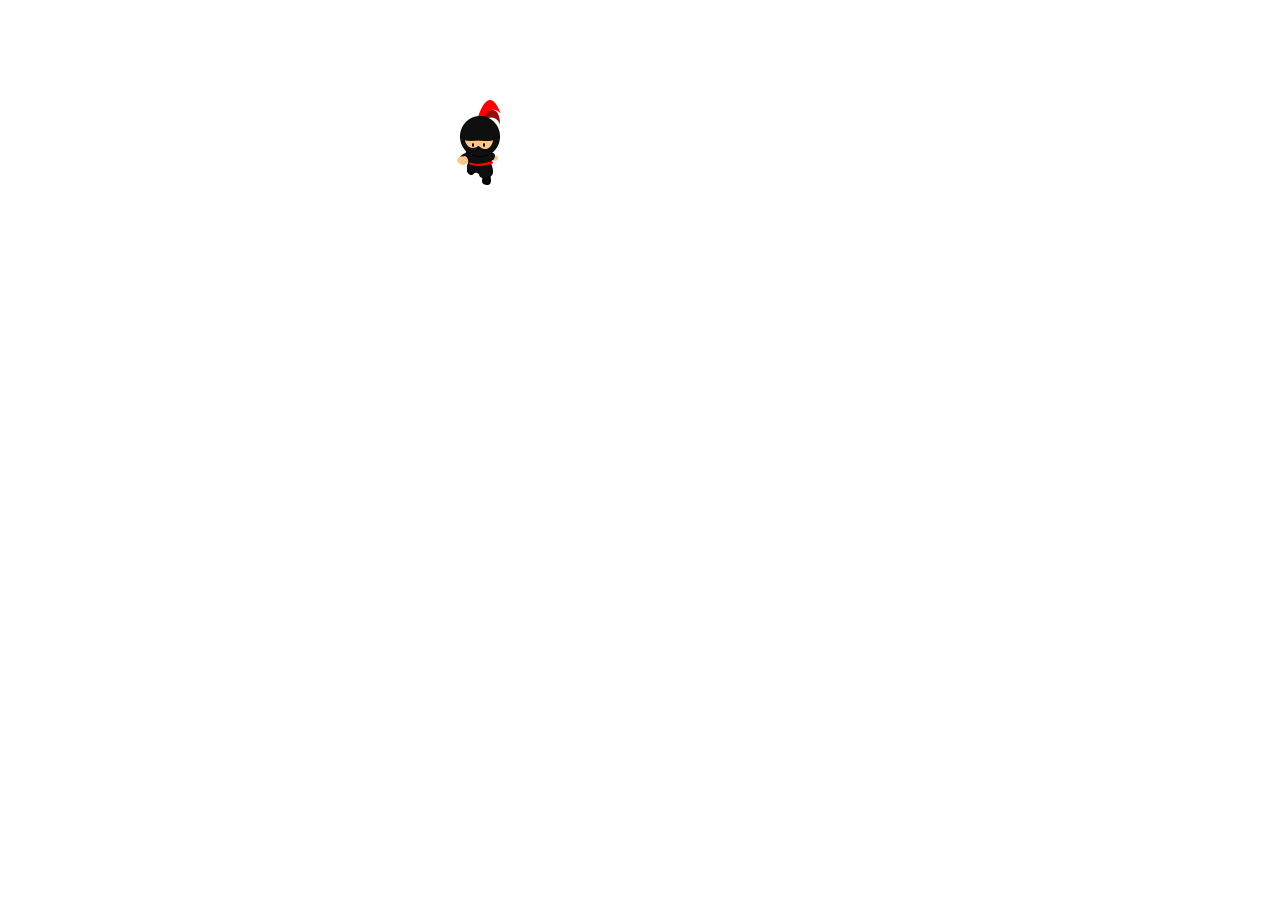
==== desafio ninja/academy-ninja-master/index.html @ d7e5d5fa "hola" ====
<html>
<body>
	<div id='background'>
        <div id='character' style='position:absolute; top:100px; left:450px; background-image: url("img/down1.png"); width:59px; height:86px;'></div>
    </div>
    <script type="text/javascript">
	    var leftValue = 450, topValue = 100;

    	function update(){
    		document.getElementById("character").style.left = leftValue+"px";
    		document.getElementById("character").style.top = topValue+"px";
    	}

    	document.onkeydown = function(e){
    		console.log(e);
    		if(e.keyCode == 37) { // LEFT
    			leftValue = leftValue - 10;
    		}
    		else if (e.keyCode == 39) { // RIGHT
    			leftValue = leftValue + 10;    		
    		}
    		else if (e.keyCode == 40) { // DOWN
				topValue = topValue + 10;
    		}
    		// ...
    		update();
    	}
    </script>
</body>
</html>
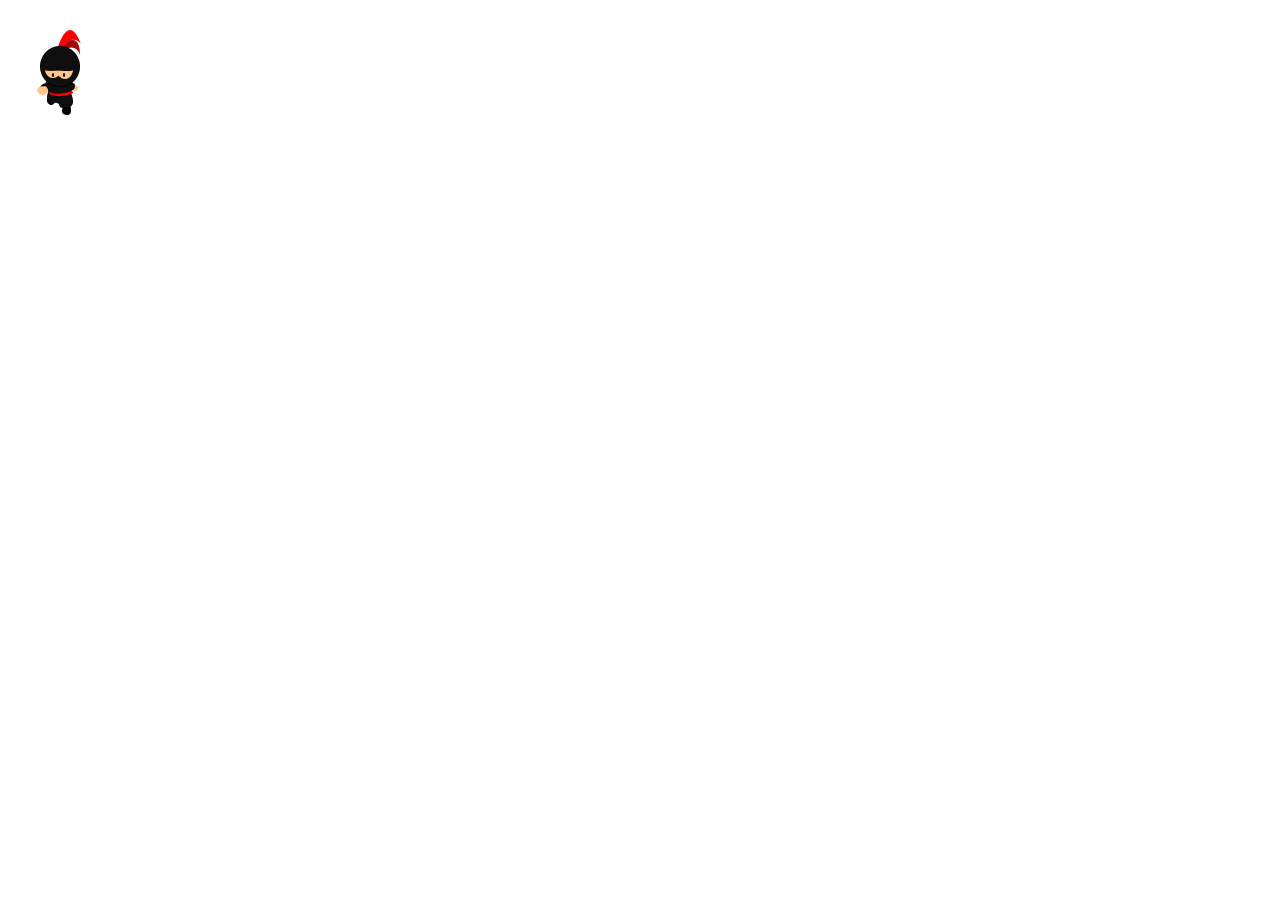
==== commit 6f2447bd: "hola" ====
--- a/desafio ninja/academy-ninja-master/index.html
+++ b/desafio ninja/academy-ninja-master/index.html
@@ -1,10 +1,10 @@
 <html>
 <body>
 	<div id='background'>
-        <div id='character' style='position:absolute; top:100px; left:450px; background-image: url("img/down1.png"); width:59px; height:86px;'></div>
+        <div id='character' style='position:absolute; top:30px; left:30px; background-image: url("img/down1.png"); width:59px; height:86px;'></div>
     </div>
     <script type="text/javascript">
-	    var leftValue = 450, topValue = 100;
+	    var leftValue = 30, topValue = 30;
 
     	function update(){
     		document.getElementById("character").style.left = leftValue+"px";
@@ -13,15 +13,18 @@
 
     	document.onkeydown = function(e){
     		console.log(e);
-    		if(e.keyCode == 37) { // LEFT
+    		if(e.keyCode == 37 && leftValue >= 0) { // LEFT
     			leftValue = leftValue - 10;
     		}
-    		else if (e.keyCode == 39) { // RIGHT
+    		else if (e.keyCode == 39 && leftValue <= 500) { // RIGHT
     			leftValue = leftValue + 10;    		
     		}
-    		else if (e.keyCode == 40) { // DOWN
+    		else if (e.keyCode == 40 && topValue <= 500) { // DOWN
 				topValue = topValue + 10;
     		}
+			else if(e.keyCode == 38 && topValue >= 0) { //UP
+				topValue = topValue - 10;
+			}
     		// ...
     		update();
     	}
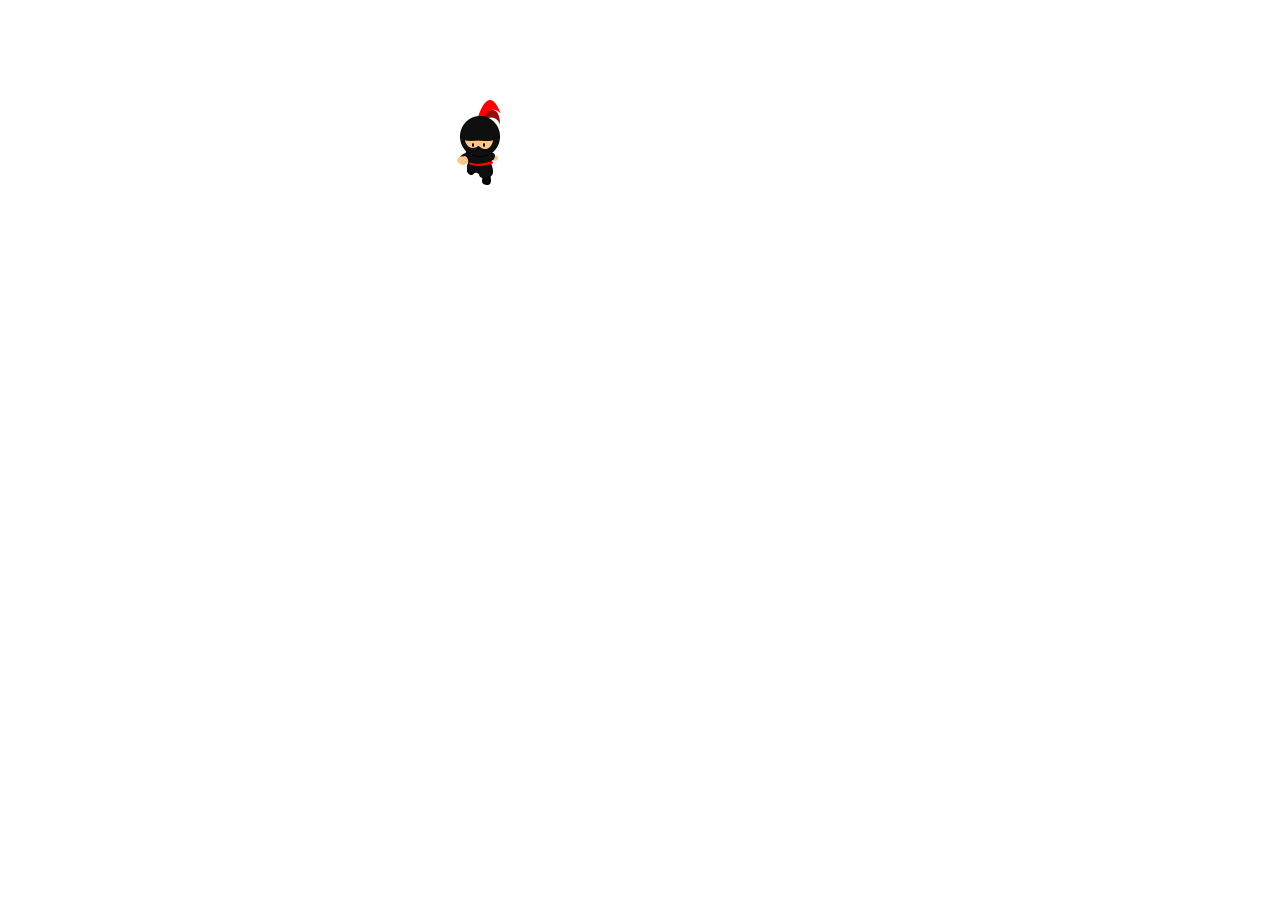
==== commit 2ec72856: "hola" ====
--- a/desafio ninja/academy-ninja-master/index.html
+++ b/desafio ninja/academy-ninja-master/index.html
@@ -1,10 +1,10 @@
 <html>
 <body>
 	<div id='background'>
-        <div id='character' style='position:absolute; top:30px; left:30px; background-image: url("img/down1.png"); width:59px; height:86px;'></div>
+        <div id='character' style='position:absolute; top:100px; left:450px; background-image: url("img/down1.png"); width:59px; height:86px;'></div>
     </div>
     <script type="text/javascript">
-	    var leftValue = 30, topValue = 30;
+	    var leftValue = 450, topValue = 100;
 
     	function update(){
     		document.getElementById("character").style.left = leftValue+"px";
@@ -13,18 +13,15 @@
 
     	document.onkeydown = function(e){
     		console.log(e);
-    		if(e.keyCode == 37 && leftValue >= 0) { // LEFT
+    		if(e.keyCode == 37) { // LEFT
     			leftValue = leftValue - 10;
     		}
-    		else if (e.keyCode == 39 && leftValue <= 500) { // RIGHT
+    		else if (e.keyCode == 39) { // RIGHT
     			leftValue = leftValue + 10;    		
     		}
-    		else if (e.keyCode == 40 && topValue <= 500) { // DOWN
+    		else if (e.keyCode == 40) { // DOWN
 				topValue = topValue + 10;
     		}
-			else if(e.keyCode == 38 && topValue >= 0) { //UP
-				topValue = topValue - 10;
-			}
     		// ...
     		update();
     	}
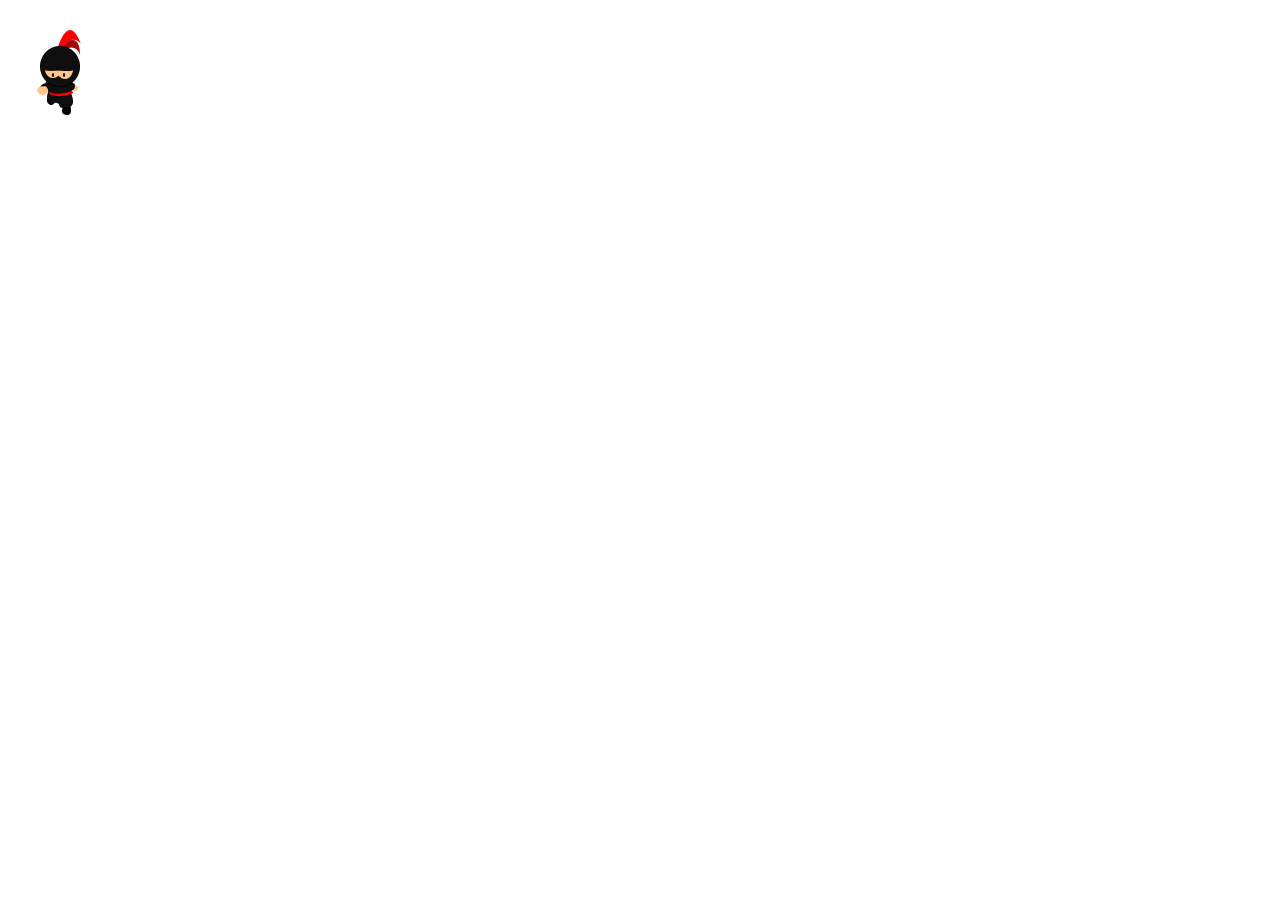
==== commit a87d5d5b: "hola" ====
--- a/desafio ninja/academy-ninja-master/index.html
+++ b/desafio ninja/academy-ninja-master/index.html
@@ -1,10 +1,10 @@
 <html>
 <body>
 	<div id='background'>
-        <div id='character' style='position:absolute; top:100px; left:450px; background-image: url("img/down1.png"); width:59px; height:86px;'></div>
+        <div id='character' style='position:absolute; top:30px; left:30px; background-image: url("img/down1.png"); width:59px; height:86px;'></div>
     </div>
     <script type="text/javascript">
-	    var leftValue = 450, topValue = 100;
+	    var leftValue = 30, topValue = 30;
 
     	function update(){
     		document.getElementById("character").style.left = leftValue+"px";
@@ -13,14 +13,17 @@
 
     	document.onkeydown = function(e){
     		console.log(e);
-    		if(e.keyCode == 37) { // LEFT
+    		if(e.keyCode == 37 && leftValue >= 0) { // LEFT
     			leftValue = leftValue - 10;
     		}
-    		else if (e.keyCode == 39) { // RIGHT
+    		else if (e.keyCode == 39 && leftValue <= 500) { // RIGHT
     			leftValue = leftValue + 10;    		
     		}
-    		else if (e.keyCode == 40) { // DOWN
+    		else if (e.keyCode == 40 && topValue <= 500) { // DOWN
 				topValue = topValue + 10;
+    		}
+			else if (e.keyCode == 38 && topValue >= 0) { // DOWN
+				topValue = topValue - 10;
     		}
     		// ...
     		update();
